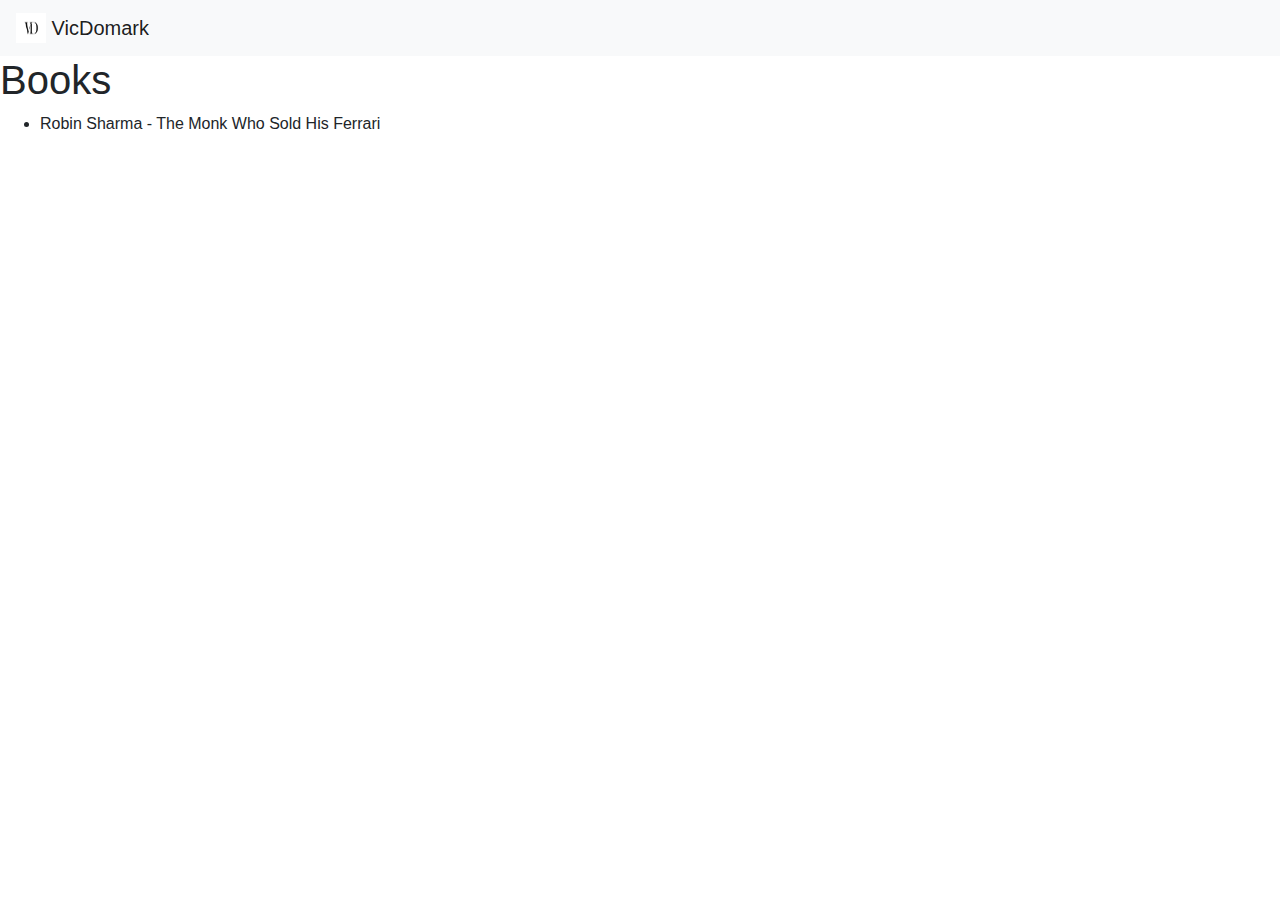
==== library.html @ db47ea98 "added library and nav" ====
<!DOCTYPE html>
<html>
<head>
	<title>My libary</title>
	<link href="https://maxcdn.bootstrapcdn.com/bootstrap/4.0.0/css/bootstrap.min.css" rel="stylesheet" integrity="sha384-Gn5384xqQ1aoWXA+058RXPxPg6fy4IWvTNh0E263XmFcJlSAwiGgFAW/dAiS6JXm" crossorigin="anonymous">
</head>
<body>
	<nav class="navbar navbar-light bg-light">
	  <a class="navbar-brand" href="#">
	    <img src="/vd.png" width="30" height="30" class="d-inline-block align-top" alt="">
	    VicDomark
	  </a>
	</nav>
	<h1>Books</h1>
	<ul>
		<li>Robin Sharma - The Monk Who Sold His Ferrari</li>
	</ul>

</body>
</html>
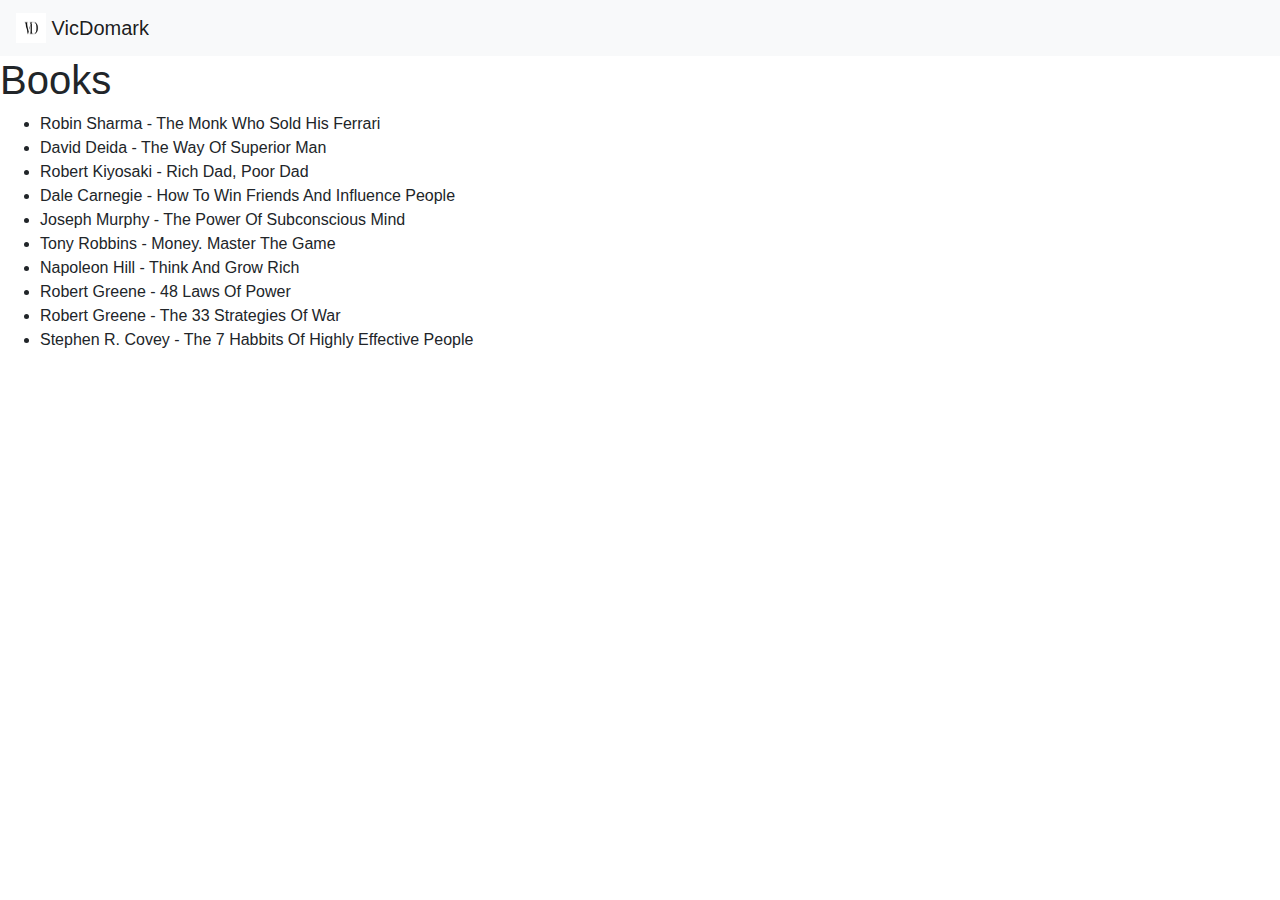
==== commit 1d8da605: "+" ====
--- a/library.html
+++ b/library.html
@@ -13,7 +13,16 @@
 	</nav>
 	<h1>Books</h1>
 	<ul>
-		<li>Robin Sharma - The Monk Who Sold His Ferrari</li>
+		<li class = "done">Robin Sharma - The Monk Who Sold His Ferrari</li>
+		<li class = "done">David Deida - The Way Of Superior Man</li>
+		<li class = "done">Robert Kiyosaki - Rich Dad, Poor Dad</li>
+		<li class = "done">Dale Carnegie - How To Win Friends And Influence People</li>
+		<li class = "done">Joseph Murphy - The Power Of Subconscious Mind</li>
+		<li>Tony Robbins - Money. Master The Game</li>
+		<li>Napoleon Hill - Think And Grow Rich</li>
+		<li>Robert Greene - 48 Laws Of Power</li>
+		<li>Robert Greene - The 33 Strategies Of War</li>
+		<li>Stephen R. Covey - The 7 Habbits Of Highly Effective People</li>
 	</ul>
 
 </body>
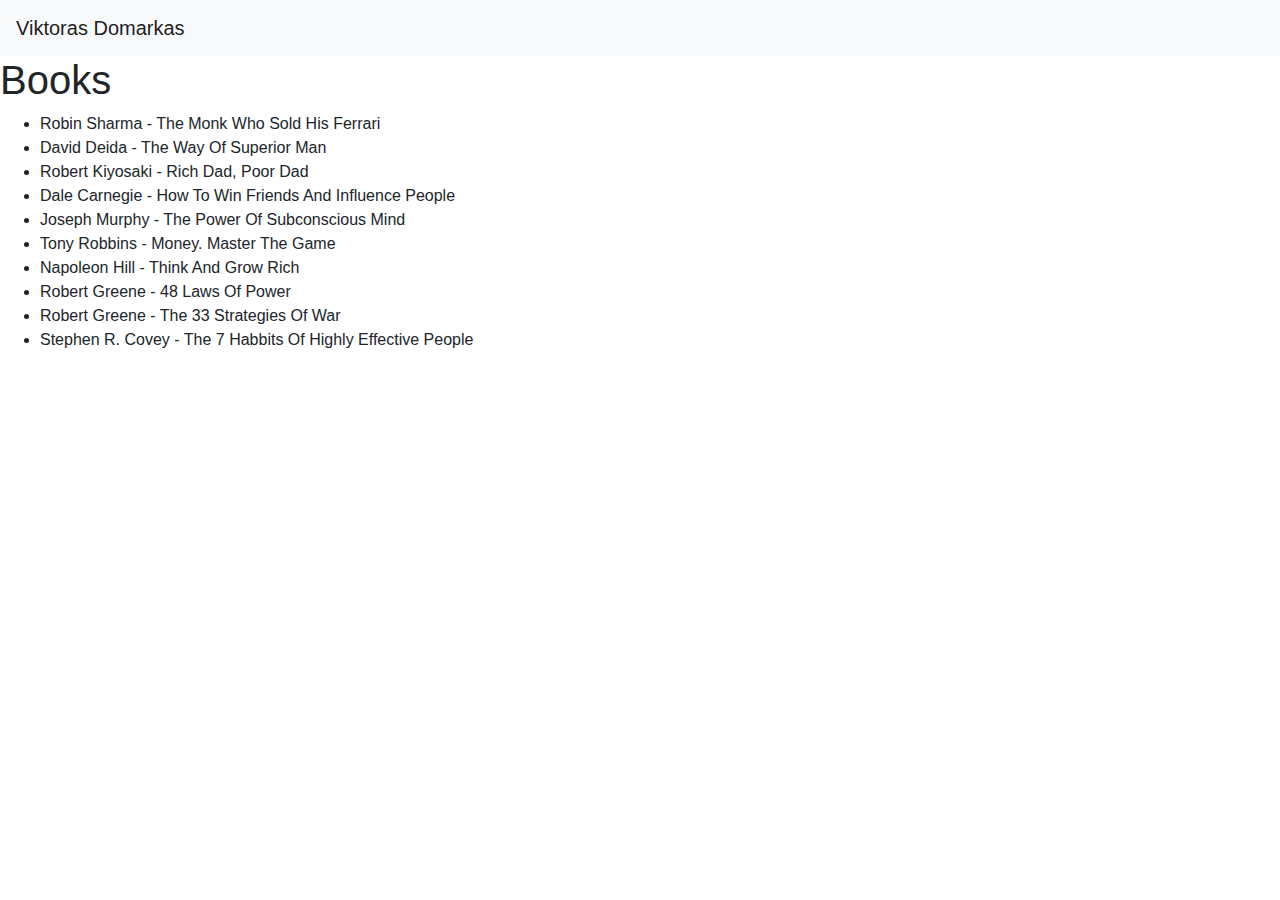
==== commit a6faaa85: "- vd.png" ====
--- a/library.html
+++ b/library.html
@@ -6,9 +6,8 @@
 </head>
 <body>
 	<nav class="navbar navbar-light bg-light">
-	  <a class="navbar-brand" href="#">
-	    <img src="/vd.png" width="30" height="30" class="d-inline-block align-top" alt="">
-	    VicDomark
+	  <a class="navbar-brand" href="/">
+	    Viktoras Domarkas
 	  </a>
 	</nav>
 	<h1>Books</h1>
